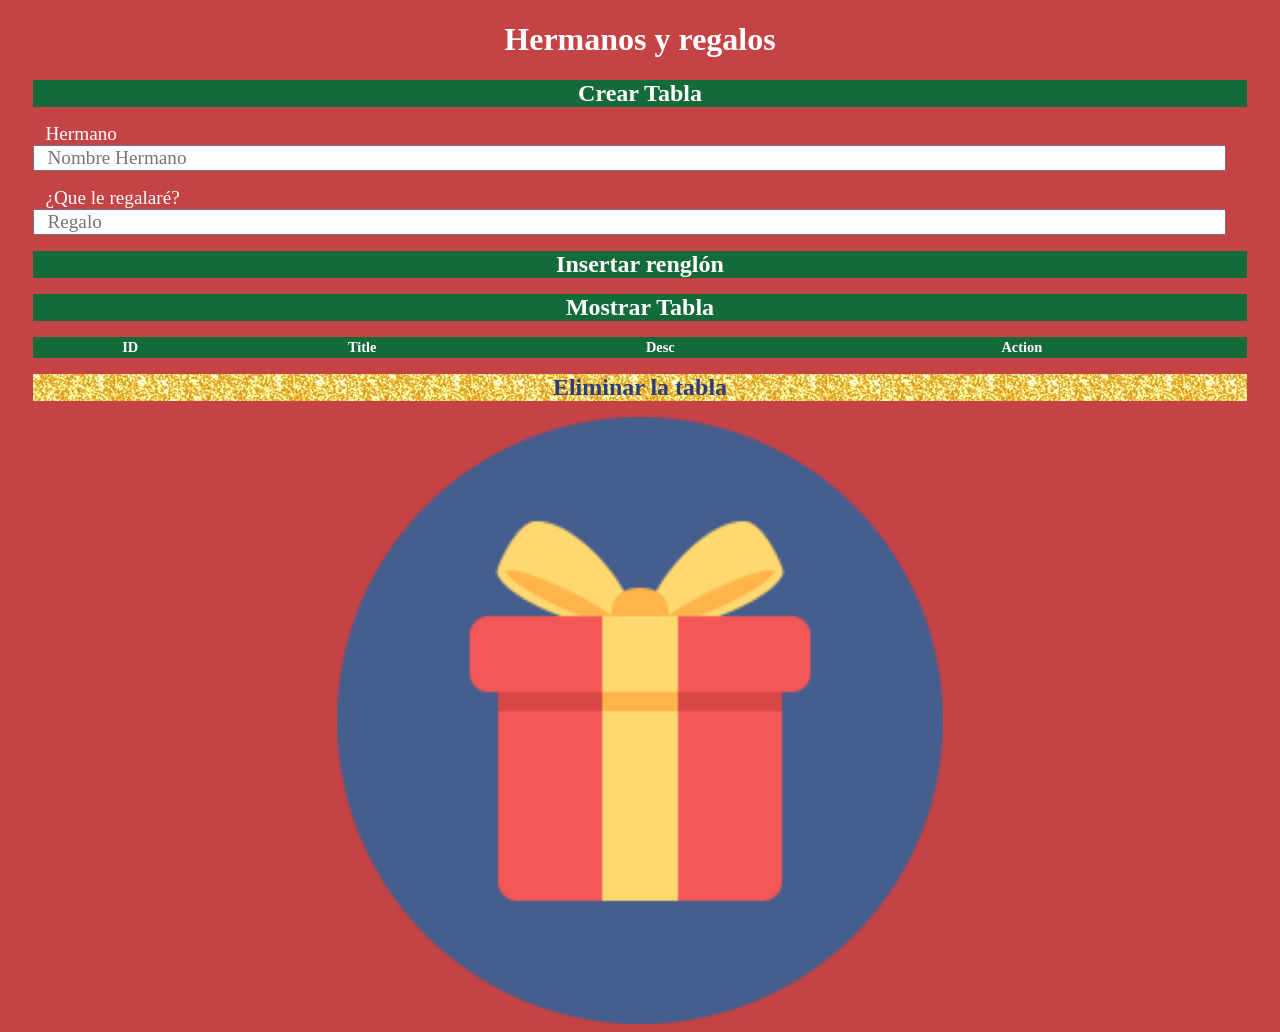
==== index.html @ 247a0c7e "Update index.html" ====
<!DOCTYPE html>
<html>
<head>
<meta http-equiv="Content-type" content="text/html; charset=utf-8">
<meta name="viewport" id="viewport" content="width=device-width, height=device-height, initial-scale=1.0, maximum-scale=1.0, user-scalable=no;" />
<script type="text/javascript" charset="utf-8" src="phonegap.js"></script>
<script type="text/javascript" src="jquery.js"></script>
<script type="text/javascript" charset="utf-8">

$(document).ready(function(){

var myDB;
//Open Database Connection
document.addEventListener("deviceready",onDeviceReady,false);
function onDeviceReady(){
myDB = window.sqlitePlugin.openDatabase({name: "mySQLite.db", location: 'default'});
}
//Create new table
$("#createTable").click(function(){
    myDB.transaction(function(transaction) {
    transaction.executeSql('CREATE TABLE IF NOT EXISTS phonegap_pro (id integer primary key, title text, desc text)', [],
        function(tx, result) {
            alert("Table created successfully");
        }, 
        function(error) {
              alert("Error occurred while creating the table.");
        });
    });
});

//Insert New Data
$("#insert").click(function(){
  var title=$("#title").val();
  var desc=$("#desc").val();
  console.log(title +""+ desc);
  myDB.transaction(function(transaction) {
        var executeQuery = "INSERT INTO phonegap_pro (title, desc) VALUES (?,?)";             
        transaction.executeSql(executeQuery, [title,desc]
            , function(tx, result) {
                 alert('Inserted');
            },
            function(error){
                 alert('Error occurred'); 
            });
    });
});

//Display Table Data
$("#showTable").click(function(){
  $("#TableData").html("");
  myDB.transaction(function(transaction) {
  transaction.executeSql('SELECT * FROM phonegap_pro', [], function (tx, results) {
       var len = results.rows.length, i;
       $("#rowCount").html(len);
       for (i = 0; i < len; i++){
		
		$("#TableData").append("<tr><td>"+results.rows.item(i).id+"</td><td>"+results.rows.item(i).title+"</td><td>"+results.rows.item(i).desc+"</td><td><a href='edit.html?id="+results.rows.item(i).id+"&title="+results.rows.item(i).title+"&desc="+results.rows.item(i).desc+"'>Edit</a> &nbsp;&nbsp; <a class='delete' href='#' id='"+results.rows.item(i).id+"'>Delete</a></td></tr>");
       }
    }, null);
  });
});

//Delete Data from Database
$(document.body).on('click', '.delete' ,function(){
  var id=this.id;
  myDB.transaction(function(transaction) {
    var executeQuery = "DELETE FROM phonegap_pro where id=?";
    transaction.executeSql(executeQuery, [id],
      //On Success
      function(tx, result) {alert('Delete successfully');},
      //On Error
      function(error){alert('Something went Wrong');});
  });
});


//Delete Tables
$("#update").click(function(){
  var id=$("#id").text();
  var title=$("#title").val();
  var desc=$("#desc").val()
  myDB.transaction(function(transaction) {
    var executeQuery = "UPDATE phonegap_pro SET title=?, desc=? WHERE id=?";
    transaction.executeSql(executeQuery, [title,desc,id],
      //On Success
      function(tx, result) {alert('Updated successfully');},
      //On Error
      function(error){alert('Something went Wrong');});
  });
});

$("#DropTable").click(function(){
    myDB.transaction(function(transaction) {
        var executeQuery = "DROP TABLE  IF EXISTS phonegap_pro";
        transaction.executeSql(executeQuery, [],
            function(tx, result) {alert('Table deleted successfully.');},
            function(error){alert('Error occurred while droping the table.');}
        );
    });
});

});




</script>

<style>
*{
	font-family: Verdana;
	padding: 0% 1%;
}

body{background-color: #c54245; }

#createTable{background-color: #146b3a; font-weight: bold; font-size: 150%; color: white; width: 100%; border:none;}

#insert{background-color: #146b3a; font-weight: bold; font-size: 150%; color: white; width: 100%; border:none;}

#showTable	{background-color: #146b3a; font-weight: bold; font-size: 150%; color: white; width: 100%; border:none;}

table{background-color: #146b3a;font-weight: bold; font-size: 90%; color: white; width: 100%;}

#DropTable{background-image: url(botoneliminar.png); font-weight: bold; font-size: 150%; color: #2e3c7c; width: 100%; border:none;}

img{
    width: 50%;
    height: auto;
    display: block;
  	margin-left: auto;
  	margin-right: auto;
}


</style>

</head>
<body>
	<center>
<h1 style="color: white;">Hermanos y regalos</h1>
	</center>

		<button id="createTable" >Crear Tabla</button>
		<p></p>
		<label for="title" style="color: white; font-size: 120%;">Hermano</label>
			<input type="text" id="title" placeholder="Nombre Hermano" style="width: 96%; font-size: 120%;">
			<p></p>
			<label for="desc" style="color: white; font-size: 120%;">¿Que le regalaré?</label>	
			<input type="text" id="desc" placeholder="Regalo" style="width: 96%; font-size: 120%;">
		  
			<p></p>
		  <button id="insert" >Insertar renglón</button>
		<p></p>
		
		<button id="showTable">Mostrar Tabla</button>
		<p></p>
		<table class="table">
			<thead>
				<th>ID</th>
				<th>Title</th>
				<th>Desc</th>
				<th>Action</th>
			</thead>
			<tbody id="TableData">
				
			</tbody>
		</table>
		<p></p>
		<button id="DropTable" >Eliminar la tabla</button>
		<p></p>
		<img src="gift-flat.png">   

	</body>
</html>
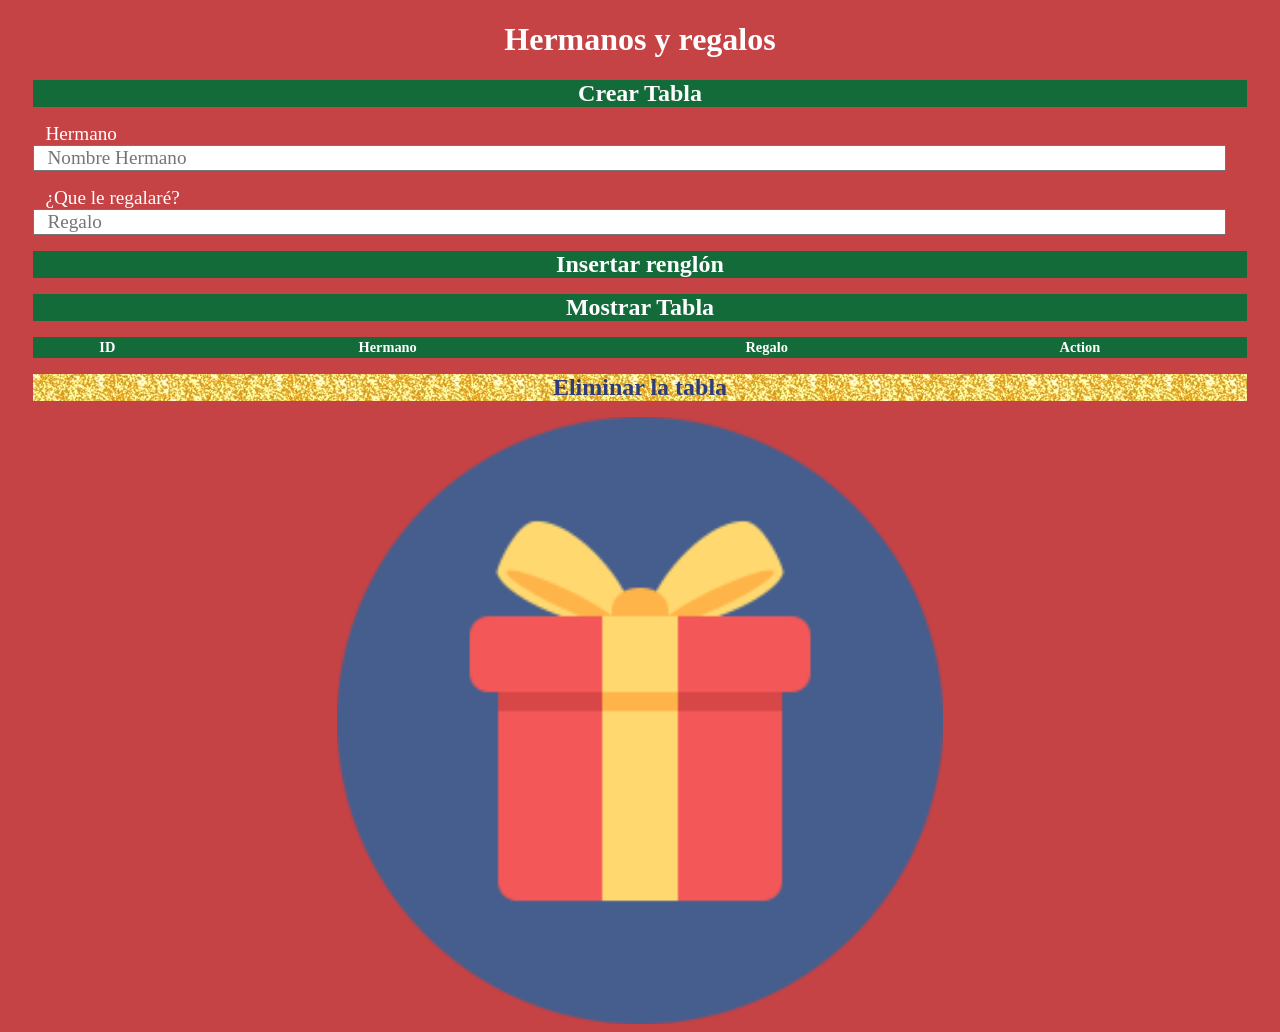
==== commit 4b769033: "Update index.html" ====
--- a/index.html
+++ b/index.html
@@ -7,94 +7,119 @@
 <script type="text/javascript" src="jquery.js"></script>
 <script type="text/javascript" charset="utf-8">
 
+function vacia(){}
+
 $(document).ready(function(){
 
 var myDB;
 //Open Database Connection
 document.addEventListener("deviceready",onDeviceReady,false);
 function onDeviceReady(){
-myDB = window.sqlitePlugin.openDatabase({name: "mySQLite.db", location: 'default'});
+myDB = window.sqlitePlugin.openDatabase({name: "navidad.db", location: 'default'}); //objeto que abre una conexión con la base de datos
 }
+
+
 //Create new table
 $("#createTable").click(function(){
-    myDB.transaction(function(transaction) {
-    transaction.executeSql('CREATE TABLE IF NOT EXISTS phonegap_pro (id integer primary key, title text, desc text)', [],
+    myDB.transaction(function(transaction) { //transaction es un objeto que contiene o puede o regresa llamadas a los metodos para el uso de SQL
+    transaction.executeSql('CREATE TABLE IF NOT EXISTS regalos(id integer primary key, hermano text, regalo text)', [], //uso del metodo executeSQL de forma anonima en lugar de guardar la Consulta en una variable
         function(tx, result) {
-            alert("Table created successfully");
+
+          navigator.notification.alert('Tabla creada con éxito', // Subtitulo de la ventanita o cuerpo
+          vacia,
+          'Creando Tabla', // Titulo de la ventanita
+          'Aceptar' // Etiqueta del boton
+          );
+
         }, 
         function(error) {
-              alert("Error occurred while creating the table.");
+        navigator.notification.alert('Ocurrió un error al crear la tabla', // Subtitulo de la ventanita o cuerpo
+          vacia,
+          'Error', // Titulo de la ventanita
+          'Aceptar' // Etiqueta del boton
+          );
         });
     });
 });
 
 //Insert New Data
 $("#insert").click(function(){
-  var title=$("#title").val();
-  var desc=$("#desc").val();
-  console.log(title +""+ desc);
+  var hermano=$("#hermano").val(); //trayendo los valores de los textinputs
+  var regalo=$("#regalo").val();
+  
   myDB.transaction(function(transaction) {
-        var executeQuery = "INSERT INTO phonegap_pro (title, desc) VALUES (?,?)";             
-        transaction.executeSql(executeQuery, [title,desc]
+        var executeQuery = "INSERT INTO regalos (hermano, regalo) VALUES (?,?)";            //consulta SQL
+        transaction.executeSql(executeQuery, [hermano,regalo]
             , function(tx, result) {
-                 alert('Inserted');
+                navigator.notification.alert('Datos insertados con éxito', // Subtitulo de la ventanita o cuerpo
+          vacia,
+          'Inserción', // Titulo de la ventanita
+          'Aceptar' // Etiqueta del boton
+          );
             },
             function(error){
-                 alert('Error occurred'); 
+              navigator.notification.alert('Ocurrió un error al insertar los datos', // Subtitulo de la ventanita o cuerpo
+          vacia,
+          'Error', // Titulo de la ventanita
+          'Aceptar' // Etiqueta del boton
+          );
             });
     });
 });
 
 //Display Table Data
 $("#showTable").click(function(){
-  $("#TableData").html("");
+  $("#TableData").html(""); //funcion jquery para llamar anonimamente a la tabla
   myDB.transaction(function(transaction) {
-  transaction.executeSql('SELECT * FROM phonegap_pro', [], function (tx, results) {
+  transaction.executeSql('SELECT * FROM regalos', [], function (tx, results) {
        var len = results.rows.length, i;
-       $("#rowCount").html(len);
-       for (i = 0; i < len; i++){
+       
+       for (i = 0; i < len; i++){ //por cada renglón de la tabla en la BD se crea un renglón en la tabla HTML
 		
-		$("#TableData").append("<tr><td>"+results.rows.item(i).id+"</td><td>"+results.rows.item(i).title+"</td><td>"+results.rows.item(i).desc+"</td><td><a href='edit.html?id="+results.rows.item(i).id+"&title="+results.rows.item(i).title+"&desc="+results.rows.item(i).desc+"'>Edit</a> &nbsp;&nbsp; <a class='delete' href='#' id='"+results.rows.item(i).id+"'>Delete</a></td></tr>");
+		$("#TableData").append("<tr><td>"+results.rows.item(i).id+"</td><td>"+results.rows.item(i).hermano+"</td><td>"+results.rows.item(i).regalo+"</td><td ><a href='edit.html?id="+results.rows.item(i).id+"&hermano="+results.rows.item(i).hermano+"&regalo="+results.rows.item(i).regalo+"'>Editar</a> &nbsp;&nbsp; <a class='delete' href='#' id='"+results.rows.item(i).id+"'>Borrar</a></td></tr>");
        }
     }, null);
   });
 });
 
 //Delete Data from Database
-$(document.body).on('click', '.delete' ,function(){
+$(document.body).on('click', '.borrar' ,function(){ //función JQuery
   var id=this.id;
   myDB.transaction(function(transaction) {
-    var executeQuery = "DELETE FROM phonegap_pro where id=?";
+    var executeQuery = "DELETE FROM regalos where id=?";
     transaction.executeSql(executeQuery, [id],
       //On Success
-      function(tx, result) {alert('Delete successfully');},
+      function(tx, result) { navigator.notification.alert('Datos eliminados con éxito', // Subtitulo de la ventanita o cuerpo
+          vacia,
+          'Eliminación', // Titulo de la ventanita
+          'Aceptar' // Etiqueta del boton
+          );},
       //On Error
-      function(error){alert('Something went Wrong');});
+      function(error){ navigator.notification.alert('Ocurrió un error al eliminar los datos', // Subtitulo de la ventanita o cuerpo
+          vacia,
+          'Error', // Titulo de la ventanita
+          'Aceptar' // Etiqueta del boton
+          );});
   });
 });
 
 
-//Delete Tables
-$("#update").click(function(){
-  var id=$("#id").text();
-  var title=$("#title").val();
-  var desc=$("#desc").val()
-  myDB.transaction(function(transaction) {
-    var executeQuery = "UPDATE phonegap_pro SET title=?, desc=? WHERE id=?";
-    transaction.executeSql(executeQuery, [title,desc,id],
-      //On Success
-      function(tx, result) {alert('Updated successfully');},
-      //On Error
-      function(error){alert('Something went Wrong');});
-  });
-});
+
 
 $("#DropTable").click(function(){
     myDB.transaction(function(transaction) {
-        var executeQuery = "DROP TABLE  IF EXISTS phonegap_pro";
+        var executeQuery = "DROP TABLE  IF EXISTS regalos";
         transaction.executeSql(executeQuery, [],
-            function(tx, result) {alert('Table deleted successfully.');},
-            function(error){alert('Error occurred while droping the table.');}
+            function(tx, result) { navigator.notification.alert('Tabla eliminada con éxito', // Subtitulo de la ventanita o cuerpo
+          vacia,
+          'Eliminación', // Titulo de la ventanita
+          'Aceptar' // Etiqueta del boton
+          );},
+            function(error){navigator.notification.alert('Ocurrió un error al eliminar la tabla', // Subtitulo de la ventanita o cuerpo
+          vacia,
+          'Error', // Titulo de la ventanita
+          'Aceptar' // Etiqueta del boton
+          );}
         );
     });
 });
@@ -122,7 +147,11 @@
 
 table{background-color: #146b3a;font-weight: bold; font-size: 90%; color: white; width: 100%;}
 
+
 #DropTable{background-image: url(botoneliminar.png); font-weight: bold; font-size: 150%; color: #2e3c7c; width: 100%; border:none;}
+
+
+table td a {text-decoration: none; color: white; background-color: teal;}
 
 img{
     width: 50%;
@@ -133,6 +162,7 @@
 }
 
 
+
 </style>
 
 </head>
@@ -143,11 +173,11 @@
 
 		<button id="createTable" >Crear Tabla</button>
 		<p></p>
-		<label for="title" style="color: white; font-size: 120%;">Hermano</label>
-			<input type="text" id="title" placeholder="Nombre Hermano" style="width: 96%; font-size: 120%;">
+		<label for="hermano" style="color: white; font-size: 120%;">Hermano</label>
+			<input type="text" id="hermano" placeholder="Nombre Hermano" style="width: 96%; font-size: 120%;">
 			<p></p>
-			<label for="desc" style="color: white; font-size: 120%;">¿Que le regalaré?</label>	
-			<input type="text" id="desc" placeholder="Regalo" style="width: 96%; font-size: 120%;">
+			<label for="regalo" style="color: white; font-size: 120%;">¿Que le regalaré?</label>	
+			<input type="text" id="regalo" placeholder="Regalo" style="width: 96%; font-size: 120%;">
 		  
 			<p></p>
 		  <button id="insert" >Insertar renglón</button>
@@ -158,8 +188,8 @@
 		<table class="table">
 			<thead>
 				<th>ID</th>
-				<th>Title</th>
-				<th>Desc</th>
+				<th>Hermano</th>
+				<th>Regalo</th>
 				<th>Action</th>
 			</thead>
 			<tbody id="TableData">
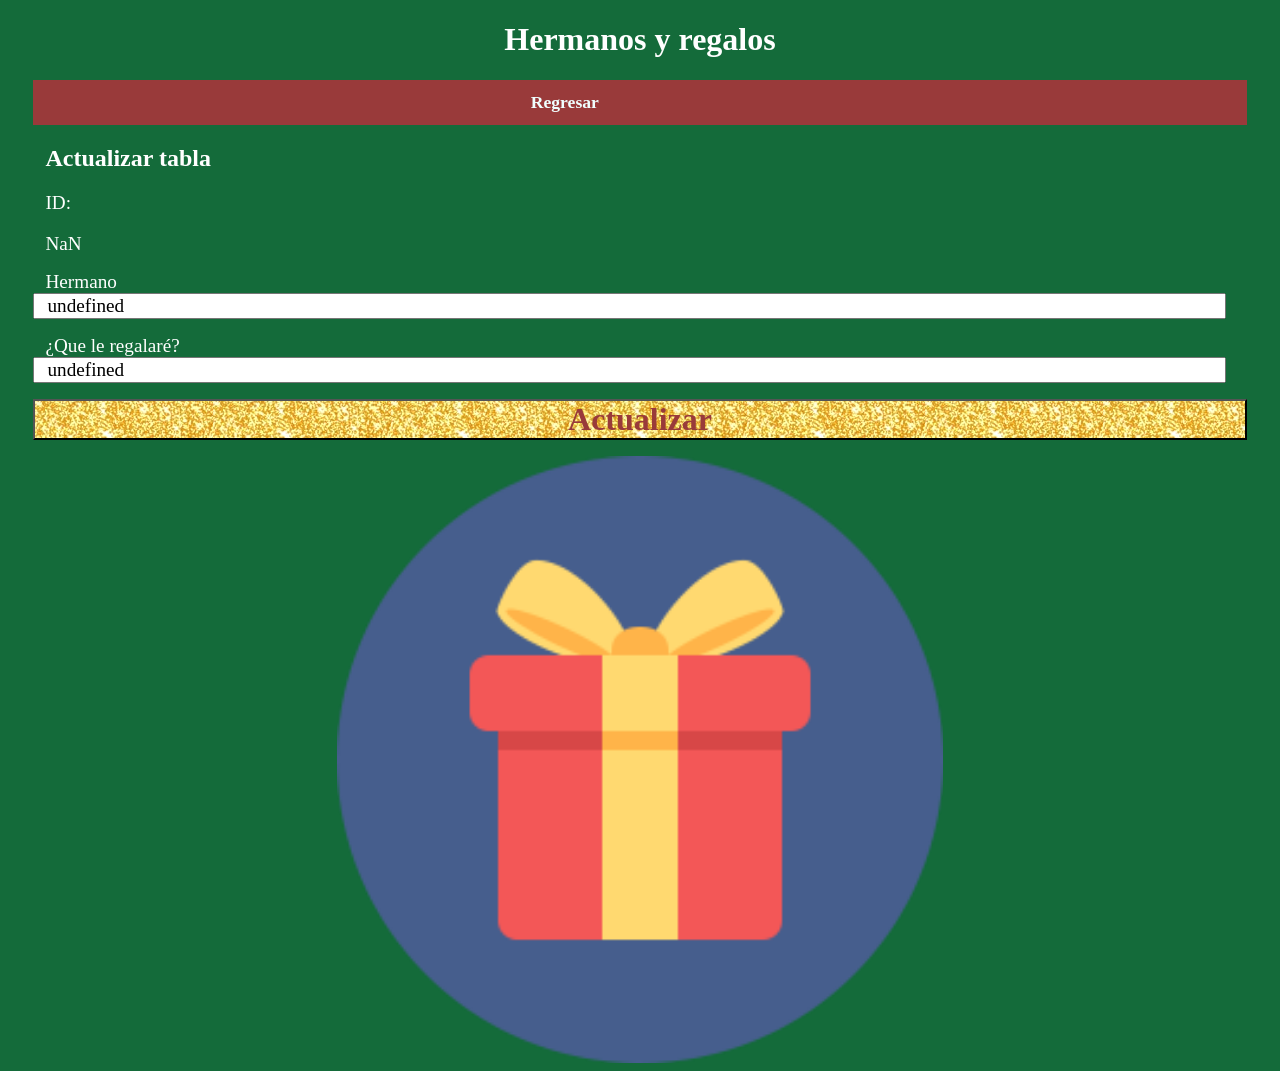
==== commit ab21addd: "Update index.html" ====
--- a/index.html
+++ b/index.html
@@ -7,95 +7,68 @@
 <script type="text/javascript" src="jquery.js"></script>
 <script type="text/javascript" charset="utf-8">
 
-function vacia(){}
+function getUrlVars() {
+    var vars = [], hash;
+    var hashes = window.location.href.slice(window.location.href.indexOf('?') + 1).split('&');
+    for (var i = 0; i < hashes.length; i++) {
+        hash = hashes[i].split('=');
+        vars.push(hash[0]);
+        vars[hash[0]] = hash[1];
+    }
+    return vars;
+}
 
-$(document).ready(function(){
+        $(document).ready(function(){
+            var id = decodeURI(parseInt(getUrlVars()["id"]));
+            var hermano = decodeURI(getUrlVars()["hermano"]);
+            var regalo = decodeURI(getUrlVars()["regalo"]);
+            $("#id").text(id);
+            $("#hermano").val(hermano);
+            $("#regalo").val(regalo);
+
+        });
+
+
+        $(document).ready(function(){
 
 var myDB;
 //Open Database Connection
 document.addEventListener("deviceready",onDeviceReady,false);
 function onDeviceReady(){
-myDB = window.sqlitePlugin.openDatabase({name: "navidad.db", location: 'default'}); //objeto que abre una conexión con la base de datos
+myDB = window.sqlitePlugin.openDatabase({name: "navidad.db", location: 'default'});
 }
 
 
-//Create new table
-$("#createTable").click(function(){
-    myDB.transaction(function(transaction) { //transaction es un objeto que contiene o puede o regresa llamadas a los metodos para el uso de SQL
-    transaction.executeSql('CREATE TABLE IF NOT EXISTS regalos(id integer primary key, hermano text, regalo text)', [], //uso del metodo executeSQL de forma anonima en lugar de guardar la Consulta en una variable
-        function(tx, result) {
-
-          navigator.notification.alert('Tabla creada con éxito', // Subtitulo de la ventanita o cuerpo
-          vacia,
-          'Creando Tabla', // Titulo de la ventanita
-          'Aceptar' // Etiqueta del boton
-          );
-
-        }, 
-        function(error) {
-        navigator.notification.alert('Ocurrió un error al crear la tabla', // Subtitulo de la ventanita o cuerpo
-          vacia,
-          'Error', // Titulo de la ventanita
-          'Aceptar' // Etiqueta del boton
-          );
-        });
-    });
-});
-
-//Insert New Data
-$("#insert").click(function(){
-  var hermano=$("#hermano").val(); //trayendo los valores de los textinputs
-  var regalo=$("#regalo").val();
-  
+//Delete Data from Database
+$(document.body).on('click', '.delete' ,function(){
+  var id=this.id;
   myDB.transaction(function(transaction) {
-        var executeQuery = "INSERT INTO regalos (hermano, regalo) VALUES (?,?)";            //consulta SQL
-        transaction.executeSql(executeQuery, [hermano,regalo]
-            , function(tx, result) {
-                navigator.notification.alert('Datos insertados con éxito', // Subtitulo de la ventanita o cuerpo
-          vacia,
-          'Inserción', // Titulo de la ventanita
-          'Aceptar' // Etiqueta del boton
-          );
-            },
-            function(error){
-              navigator.notification.alert('Ocurrió un error al insertar los datos', // Subtitulo de la ventanita o cuerpo
-          vacia,
-          'Error', // Titulo de la ventanita
-          'Aceptar' // Etiqueta del boton
-          );
-            });
-    });
-});
-
-//Display Table Data
-$("#showTable").click(function(){
-  $("#TableData").html(""); //funcion jquery para llamar anonimamente a la tabla
-  myDB.transaction(function(transaction) {
-  transaction.executeSql('SELECT * FROM regalos', [], function (tx, results) {
-       var len = results.rows.length, i;
-       
-       for (i = 0; i < len; i++){ //por cada renglón de la tabla en la BD se crea un renglón en la tabla HTML
-		
-		$("#TableData").append("<tr><td>"+results.rows.item(i).id+"</td><td>"+results.rows.item(i).hermano+"</td><td>"+results.rows.item(i).regalo+"</td><td ><a href='edit.html?id="+results.rows.item(i).id+"&hermano="+results.rows.item(i).hermano+"&regalo="+results.rows.item(i).regalo+"'>Editar</a> &nbsp;&nbsp; <a class='delete' href='#' id='"+results.rows.item(i).id+"'>Borrar</a></td></tr>");
-       }
-    }, null);
+    var executeQuery = "DELETE FROM regaloswhere id=?";
+    transaction.executeSql(executeQuery, [id],
+      //On Success
+      function(tx, result) {alert('Delete successfully');},
+      //On Error
+      function(error){alert('Something went Wrong');});
   });
 });
 
-//Delete Data from Database
-$(document.body).on('click', '.borrar' ,function(){ //función JQuery
-  var id=this.id;
+
+//Delete Tables
+$("#update").click(function(){
+  var id=$("#id").text();
+  var hermano=$("#hermano").val();
+  var regalo=$("#regalo").val()
   myDB.transaction(function(transaction) {
-    var executeQuery = "DELETE FROM regalos where id=?";
-    transaction.executeSql(executeQuery, [id],
+    var executeQuery = "UPDATE regalos SET hermano=?, regalo=? WHERE id=?";
+    transaction.executeSql(executeQuery, [hermano,regalo,id],
       //On Success
-      function(tx, result) { navigator.notification.alert('Datos eliminados con éxito', // Subtitulo de la ventanita o cuerpo
+      function(tx, result) { navigator.notification.alert('Datos actualizados con éxito', // Subtitulo de la ventanita o cuerpo
           vacia,
-          'Eliminación', // Titulo de la ventanita
+          'Actualización de datos', // Titulo de la ventanita
           'Aceptar' // Etiqueta del boton
           );},
       //On Error
-      function(error){ navigator.notification.alert('Ocurrió un error al eliminar los datos', // Subtitulo de la ventanita o cuerpo
+      function(error){navigator.notification.alert('Ocurrió un error al intentar actualizar los datos', // Subtitulo de la ventanita o cuerpo
           vacia,
           'Error', // Titulo de la ventanita
           'Aceptar' // Etiqueta del boton
@@ -105,28 +78,7 @@
 
 
 
-
-$("#DropTable").click(function(){
-    myDB.transaction(function(transaction) {
-        var executeQuery = "DROP TABLE  IF EXISTS regalos";
-        transaction.executeSql(executeQuery, [],
-            function(tx, result) { navigator.notification.alert('Tabla eliminada con éxito', // Subtitulo de la ventanita o cuerpo
-          vacia,
-          'Eliminación', // Titulo de la ventanita
-          'Aceptar' // Etiqueta del boton
-          );},
-            function(error){navigator.notification.alert('Ocurrió un error al eliminar la tabla', // Subtitulo de la ventanita o cuerpo
-          vacia,
-          'Error', // Titulo de la ventanita
-          'Aceptar' // Etiqueta del boton
-          );}
-        );
-    });
 });
-
-});
-
-
 
 
 </script>
@@ -137,21 +89,8 @@
 	padding: 0% 1%;
 }
 
-body{background-color: #c54245; }
+body{background-color: #146b3a; }
 
-#createTable{background-color: #146b3a; font-weight: bold; font-size: 150%; color: white; width: 100%; border:none;}
-
-#insert{background-color: #146b3a; font-weight: bold; font-size: 150%; color: white; width: 100%; border:none;}
-
-#showTable	{background-color: #146b3a; font-weight: bold; font-size: 150%; color: white; width: 100%; border:none;}
-
-table{background-color: #146b3a;font-weight: bold; font-size: 90%; color: white; width: 100%;}
-
-
-#DropTable{background-image: url(botoneliminar.png); font-weight: bold; font-size: 150%; color: #2e3c7c; width: 100%; border:none;}
-
-
-table td a {text-decoration: none; color: white; background-color: teal;}
 
 img{
     width: 50%;
@@ -161,8 +100,18 @@
   	margin-right: auto;
 }
 
+#update{background-image: url(botoneliminar.png); font-weight: bold; font-size: 200%; color: #993a3a; width: 100%;}
 
+.regresar{
 
+width: 100%;  
+height: auto;
+background-color: #993a3a;
+padding: 1% 0%;
+
+}
+
+.regresar a{ margin-left:40%; text-decoration: none; color: azure; font-weight: bold; font-size: 110%;}
 </style>
 
 </head>
@@ -171,33 +120,22 @@
 <h1 style="color: white;">Hermanos y regalos</h1>
 	</center>
 
-		<button id="createTable" >Crear Tabla</button>
-		<p></p>
-		<label for="hermano" style="color: white; font-size: 120%;">Hermano</label>
-			<input type="text" id="hermano" placeholder="Nombre Hermano" style="width: 96%; font-size: 120%;">
-			<p></p>
-			<label for="regalo" style="color: white; font-size: 120%;">¿Que le regalaré?</label>	
-			<input type="text" id="regalo" placeholder="Regalo" style="width: 96%; font-size: 120%;">
-		  
-			<p></p>
-		  <button id="insert" >Insertar renglón</button>
-		<p></p>
-		
-		<button id="showTable">Mostrar Tabla</button>
-		<p></p>
-		<table class="table">
-			<thead>
-				<th>ID</th>
-				<th>Hermano</th>
-				<th>Regalo</th>
-				<th>Action</th>
-			</thead>
-			<tbody id="TableData">
-				
-			</tbody>
-		</table>
-		<p></p>
-		<button id="DropTable" >Eliminar la tabla</button>
+  <div class="regresar">
+        <a href="index.html">Regresar</a>
+  </div>
+      <h2 style="color: white;">Actualizar tabla</h2>
+ 
+      <p style="color: white; font-size: 120%;">ID:</p> <span id="id" style="color: white; font-size: 120%;"></span>
+    <p></p>
+      <label for="hermano" style="color: white; font-size: 120%;">Hermano</label>     
+      <input type="text" id="hermano" placeholder="Nombre Hermano" value="" style="width: 96%; font-size: 120%;">
+      <p></p>
+      <label for="regalo" style="color: white; font-size: 120%;">¿Que le regalaré?</label>	
+      <input type="text" id="regalo" placeholder="Regalo" style="width: 96%; font-size: 120%;">
+      <p></p>
+    <button id="update" class="button button-block">Actualizar</button>
+
+
 		<p></p>
 		<img src="gift-flat.png">   
 
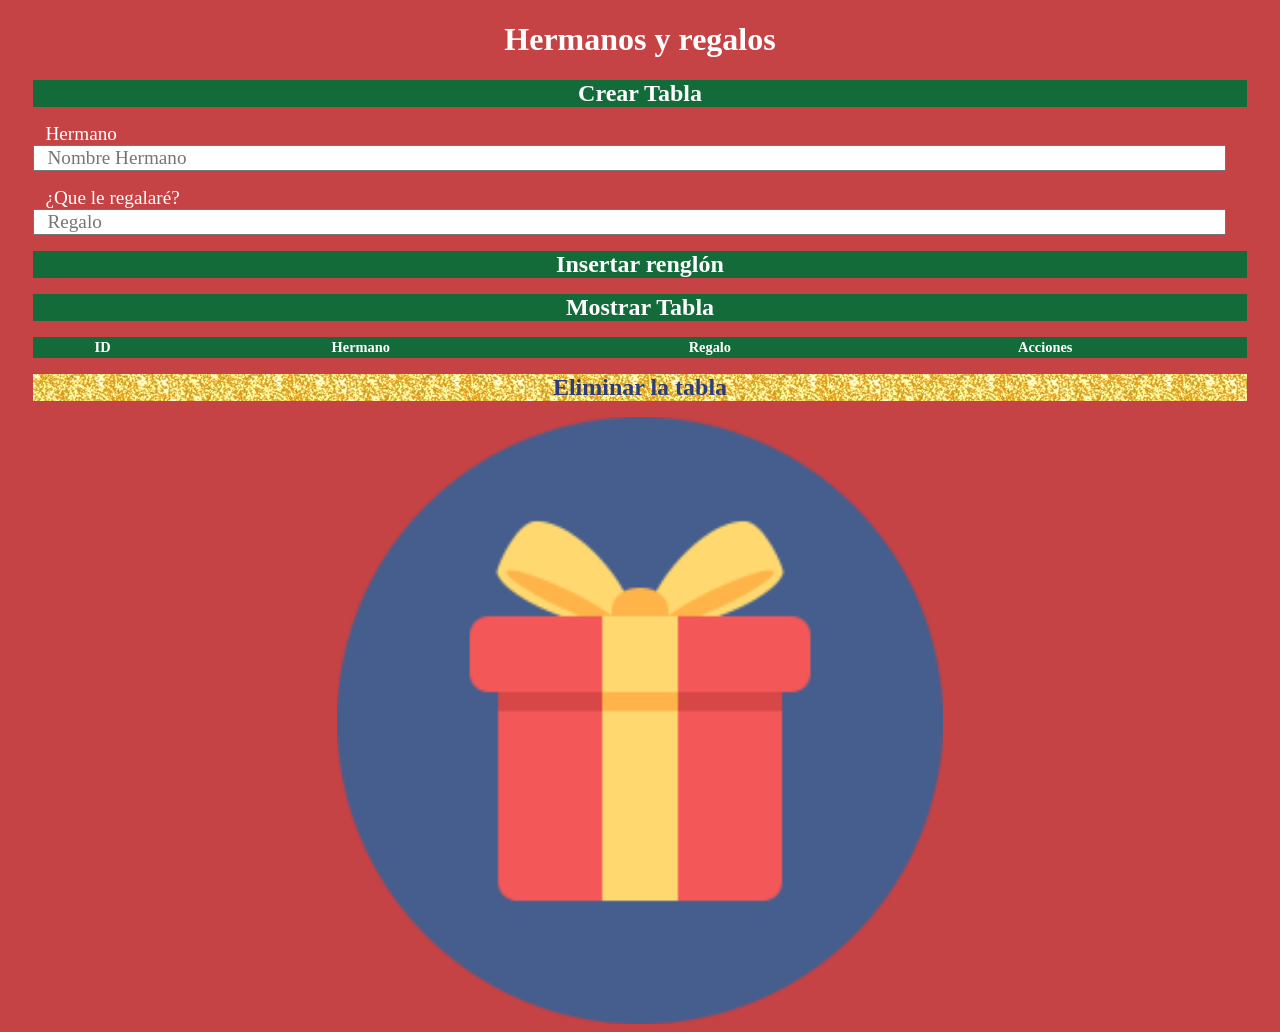
==== commit 67e03d7b: "Update index.html" ====
--- a/index.html
+++ b/index.html
@@ -7,68 +7,95 @@
 <script type="text/javascript" src="jquery.js"></script>
 <script type="text/javascript" charset="utf-8">
 
-function getUrlVars() {
-    var vars = [], hash;
-    var hashes = window.location.href.slice(window.location.href.indexOf('?') + 1).split('&');
-    for (var i = 0; i < hashes.length; i++) {
-        hash = hashes[i].split('=');
-        vars.push(hash[0]);
-        vars[hash[0]] = hash[1];
-    }
-    return vars;
-}
-
-        $(document).ready(function(){
-            var id = decodeURI(parseInt(getUrlVars()["id"]));
-            var hermano = decodeURI(getUrlVars()["hermano"]);
-            var regalo = decodeURI(getUrlVars()["regalo"]);
-            $("#id").text(id);
-            $("#hermano").val(hermano);
-            $("#regalo").val(regalo);
-
-        });
-
-
-        $(document).ready(function(){
+function vacia(){}
+
+$(document).ready(function(){
 
 var myDB;
 //Open Database Connection
 document.addEventListener("deviceready",onDeviceReady,false);
 function onDeviceReady(){
-myDB = window.sqlitePlugin.openDatabase({name: "navidad.db", location: 'default'});
+myDB = window.sqlitePlugin.openDatabase({name: "navidad.db", location: 'default'}); //objeto que abre una conexión con la base de datos
 }
 
 
+//Create new table
+$("#createTable").click(function(){
+    myDB.transaction(function(transaction) { //transaction es un objeto que contiene o puede o regresa llamadas a los metodos para el uso de SQL
+    transaction.executeSql('CREATE TABLE IF NOT EXISTS regalos(id integer primary key, hermano text, regalo text)', [], //uso del metodo executeSQL de forma anonima en lugar de guardar la Consulta en una variable
+        function(tx, result) {
+
+          navigator.notification.alert('Tabla creada con éxito', // Subtitulo de la ventanita o cuerpo
+          vacia,
+          'Creando Tabla', // Titulo de la ventanita
+          'Aceptar' // Etiqueta del boton
+          );
+
+        }, 
+        function(error) {
+        navigator.notification.alert('Ocurrió un error al crear la tabla', // Subtitulo de la ventanita o cuerpo
+          vacia,
+          'Error', // Titulo de la ventanita
+          'Aceptar' // Etiqueta del boton
+          );
+        });
+    });
+});
+
+//Insert New Data
+$("#insert").click(function(){
+  var hermano=$("#hermano").val(); //trayendo los valores de los textinputs
+  var regalo=$("#regalo").val();
+  
+  myDB.transaction(function(transaction) {
+        var executeQuery = "INSERT INTO regalos (hermano, regalo) VALUES (?,?)";            //consulta SQL
+        transaction.executeSql(executeQuery, [hermano,regalo]
+            , function(tx, result) {
+                navigator.notification.alert('Datos insertados con éxito', // Subtitulo de la ventanita o cuerpo
+          vacia,
+          'Inserción', // Titulo de la ventanita
+          'Aceptar' // Etiqueta del boton
+          );
+            },
+            function(error){
+              navigator.notification.alert('Ocurrió un error al insertar los datos', // Subtitulo de la ventanita o cuerpo
+          vacia,
+          'Error', // Titulo de la ventanita
+          'Aceptar' // Etiqueta del boton
+          );
+            });
+    });
+});
+
+//Display Table Data
+$("#showTable").click(function(){
+  $("#TableData").html(""); //funcion jquery para llamar anonimamente a la tabla
+  myDB.transaction(function(transaction) {
+  transaction.executeSql('SELECT * FROM regalos', [], function (tx, results) {
+       var len = results.rows.length, i;
+       
+       for (i = 0; i < len; i++){ //por cada renglón de la tabla en la BD se crea un renglón en la tabla HTML
+		
+		$("#TableData").append("<tr><td>"+results.rows.item(i).id+"</td><td>"+results.rows.item(i).hermano+"</td><td>"+results.rows.item(i).regalo+"</td><td ><a href='edit.html?id="+results.rows.item(i).id+"&hermano="+results.rows.item(i).hermano+"&regalo="+results.rows.item(i).regalo+"'>Editar</a> &nbsp;&nbsp; <a class='delete' href='#' id='"+results.rows.item(i).id+"'>Borrar</a></td></tr>");
+       }//arriba se mandaron los datos (ID hermano y reglao) con el URL hacia el nuevo html 
+    }, null);
+  });
+});
+
 //Delete Data from Database
-$(document.body).on('click', '.delete' ,function(){
+$(document.body).on('click', '.delete' ,function(){ //función JQuery .delete es la clase a la que pertenece ese <a>
   var id=this.id;
   myDB.transaction(function(transaction) {
-    var executeQuery = "DELETE FROM regaloswhere id=?";
+    var executeQuery = "DELETE FROM regalos where id=?";
     transaction.executeSql(executeQuery, [id],
       //On Success
-      function(tx, result) {alert('Delete successfully');},
-      //On Error
-      function(error){alert('Something went Wrong');});
-  });
-});
-
-
-//Delete Tables
-$("#update").click(function(){
-  var id=$("#id").text();
-  var hermano=$("#hermano").val();
-  var regalo=$("#regalo").val()
-  myDB.transaction(function(transaction) {
-    var executeQuery = "UPDATE regalos SET hermano=?, regalo=? WHERE id=?";
-    transaction.executeSql(executeQuery, [hermano,regalo,id],
-      //On Success
-      function(tx, result) { navigator.notification.alert('Datos actualizados con éxito', // Subtitulo de la ventanita o cuerpo
-          vacia,
-          'Actualización de datos', // Titulo de la ventanita
+      function(tx, result) { navigator.notification.alert('Datos eliminados con éxito', // Subtitulo de la ventanita o cuerpo
+          vacia,
+          'Eliminación', // Titulo de la ventanita
           'Aceptar' // Etiqueta del boton
           );},
       //On Error
-      function(error){navigator.notification.alert('Ocurrió un error al intentar actualizar los datos', // Subtitulo de la ventanita o cuerpo
+      function(error){ navigator.notification.alert('Ocurrió un error al eliminar los datos', // Subtitulo de la ventanita o cuerpo
           vacia,
           'Error', // Titulo de la ventanita
           'Aceptar' // Etiqueta del boton
@@ -78,7 +105,28 @@
 
 
 
-});
+
+$("#DropTable").click(function(){
+    myDB.transaction(function(transaction) {
+        var executeQuery = "DROP TABLE  IF EXISTS regalos";
+        transaction.executeSql(executeQuery, [],
+            function(tx, result) { navigator.notification.alert('Tabla eliminada con éxito', // Subtitulo de la ventanita o cuerpo
+          vacia,
+          'Eliminación', // Titulo de la ventanita
+          'Aceptar' // Etiqueta del boton
+          );},
+            function(error){navigator.notification.alert('Ocurrió un error al eliminar la tabla', // Subtitulo de la ventanita o cuerpo
+          vacia,
+          'Error', // Titulo de la ventanita
+          'Aceptar' // Etiqueta del boton
+          );}
+        );
+    });
+});
+
+});
+
+
 
 
 </script>
@@ -89,8 +137,21 @@
 	padding: 0% 1%;
 }
 
-body{background-color: #146b3a; }
-
+body{background-color: #c54245; }
+
+#createTable{background-color: #146b3a; font-weight: bold; font-size: 150%; color: white; width: 100%; border:none;}
+
+#insert{background-color: #146b3a; font-weight: bold; font-size: 150%; color: white; width: 100%; border:none;}
+
+#showTable	{background-color: #146b3a; font-weight: bold; font-size: 150%; color: white; width: 100%; border:none;}
+
+table{background-color: #146b3a;font-weight: bold; font-size: 90%; color: white; width: 100%;}
+
+
+#DropTable{background-image: url(botoneliminar.png); font-weight: bold; font-size: 150%; color: #2e3c7c; width: 100%; border:none;}
+
+
+table td a {text-decoration: none; color: white; background-color: teal;}
 
 img{
     width: 50%;
@@ -100,18 +161,8 @@
   	margin-right: auto;
 }
 
-#update{background-image: url(botoneliminar.png); font-weight: bold; font-size: 200%; color: #993a3a; width: 100%;}
-
-.regresar{
-
-width: 100%;  
-height: auto;
-background-color: #993a3a;
-padding: 1% 0%;
-
-}
-
-.regresar a{ margin-left:40%; text-decoration: none; color: azure; font-weight: bold; font-size: 110%;}
+
+
 </style>
 
 </head>
@@ -120,22 +171,33 @@
 <h1 style="color: white;">Hermanos y regalos</h1>
 	</center>
 
-  <div class="regresar">
-        <a href="index.html">Regresar</a>
-  </div>
-      <h2 style="color: white;">Actualizar tabla</h2>
- 
-      <p style="color: white; font-size: 120%;">ID:</p> <span id="id" style="color: white; font-size: 120%;"></span>
-    <p></p>
-      <label for="hermano" style="color: white; font-size: 120%;">Hermano</label>     
-      <input type="text" id="hermano" placeholder="Nombre Hermano" value="" style="width: 96%; font-size: 120%;">
-      <p></p>
-      <label for="regalo" style="color: white; font-size: 120%;">¿Que le regalaré?</label>	
-      <input type="text" id="regalo" placeholder="Regalo" style="width: 96%; font-size: 120%;">
-      <p></p>
-    <button id="update" class="button button-block">Actualizar</button>
-
-
+		<button id="createTable" >Crear Tabla</button>
+		<p></p>
+		<label for="hermano" style="color: white; font-size: 120%;">Hermano</label>
+			<input type="text" id="hermano" placeholder="Nombre Hermano" style="width: 96%; font-size: 120%;">
+			<p></p>
+			<label for="regalo" style="color: white; font-size: 120%;">¿Que le regalaré?</label>	
+			<input type="text" id="regalo" placeholder="Regalo" style="width: 96%; font-size: 120%;">
+		  
+			<p></p>
+		  <button id="insert" >Insertar renglón</button>
+		<p></p>
+		
+		<button id="showTable">Mostrar Tabla</button>
+		<p></p>
+		<table class="table">
+			<thead>
+				<th>ID</th>
+				<th>Hermano</th>
+				<th>Regalo</th>
+				<th>Acciones</th>
+			</thead>
+			<tbody id="TableData">
+				
+			</tbody>
+		</table>
+		<p></p>
+		<button id="DropTable" >Eliminar la tabla</button>
 		<p></p>
 		<img src="gift-flat.png">   
 
